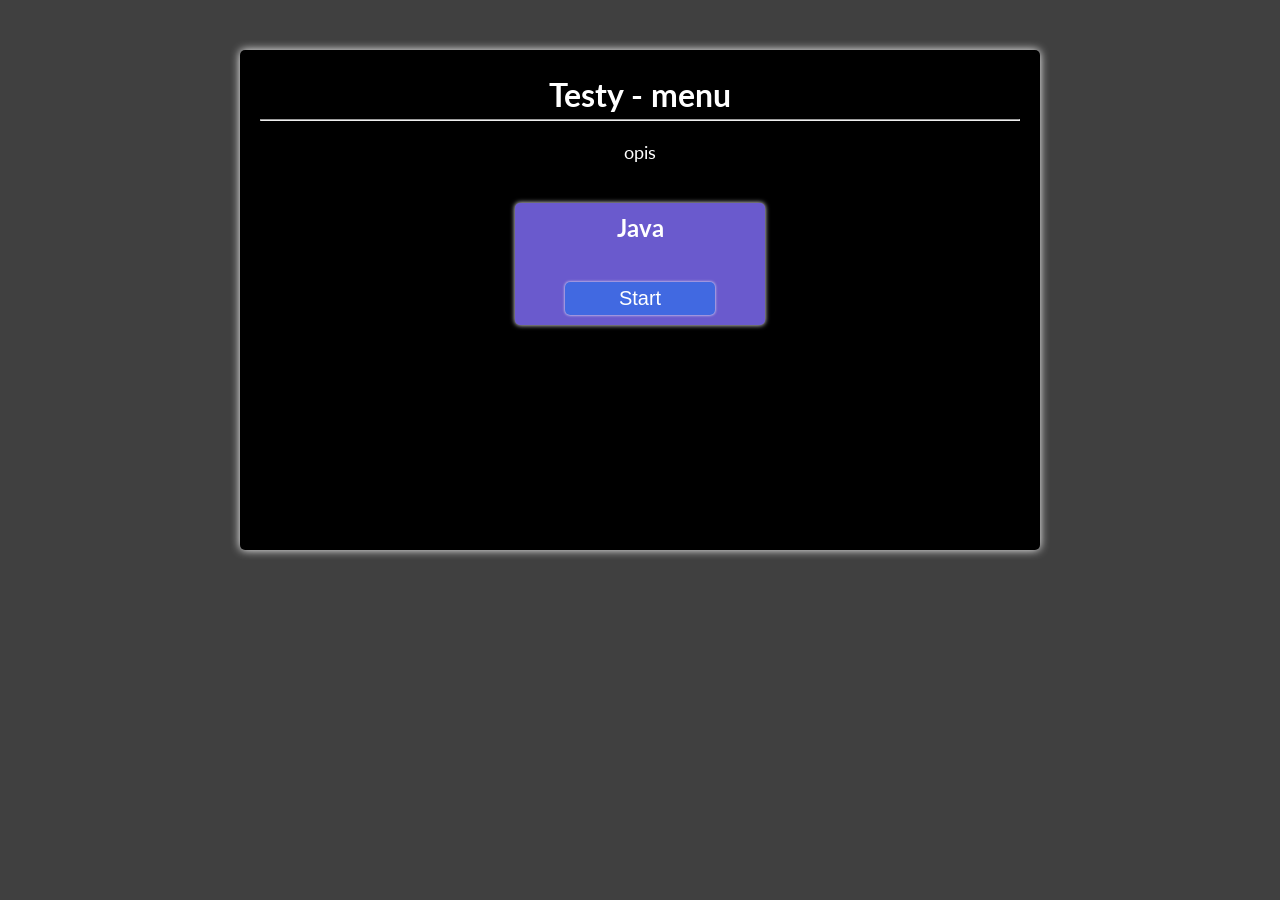
==== src/main/resources/static/index.html @ 9cd58ee3 "dodanie pytan i poprawki" ====
<!DOCTYPE html>
<html lang="en">
<head>
    <meta charset="UTF-8">
    <title>Quiz</title>

    <link rel="stylesheet" href="https://cdn.boxicons.com/fonts/basic/boxicons.min.css">
    <link rel="stylesheet" href="https://fonts.googleapis.com/css2?family=Lato&display=swap">
    <link rel="stylesheet" href="style.css">
</head>
<body>
    <div class="wrapper">

        <div id="menu" class="menu">
            <div class="content">
                <h1>Testy - menu</h1>
                <hr>
                <p>opis</p>

                <div class="tiles">
                    <div class="tile">
                        <h2>Java</h2>
                        <i class='bxr bx-bracket-curly'></i>
                        <button id="start-java">Start</button>
                    </div>
                </div>
            </div>
        </div>

        <div id="block-questions" class="block-questions">
            <button class="return-btn">Powrót!</button>
            <div id="category">Test - 40 pytań</div>

            <div id="time">00:00</div>
            <div id="quiz"></div>
            <div id="time">00:00</div>

            <button>Sprawdź odpowiedzi!</button>
            <button class="return-btn">Powrót!</button>
        </div>

    </div>

    <script src="db_script.js"></script>
</body>
</html>
---- src/main/resources/static/style.css ----
* {
    margin: 0;
    padding: 0;
    box-sizing: border-box;
}
body {
    background-color: #404040;
    font-family: 'Lato', sans-serif;
}
.wrapper {
    display: flex;
    flex-direction: column;
    align-items: center;
}

.return-btn {
    display: block;
    border: none;
    padding: 5px;
    background-color: #4169E1;
    border-radius: 5px;
    box-shadow: 0 0 3px #fff;
    color: #fff;
    font-size: 20px;
    width: 150px;
    margin: 10px auto;
    cursor: pointer;
    transition: all 0.5s ease-in-out;
}
    .return-btn:hover {
        background-color: #2047c0;
    }

#menu {
    display: block;
}
.menu {
    margin-top: 50px;
}
    .content {
        width: 800px;
        background-color: #000;
        box-shadow: 0 0 10px #fff;
        border-radius: 5px;
        height: 500px;
        padding: 20px;
        color: #fff;
    }
        .content h1 {
            text-align: center;
            padding: 5px;
        }
        .content p {
            text-align: center;
            font-size: 18px;
            padding: 20px;
        }
        .tiles {
            padding: 20px;
            display: flex;
            justify-content: center;
            align-items: center;
            gap: 10px;
        }
            .tile {
                display: flex;
                flex-direction: column;
                gap: 20px;
                width: 250px;
                background-color: slateblue;
                border-radius: 5px;
                box-shadow: 0 0 5px #fff;
                padding: 10px;
                text-align: center;
            }
                .tile i {
                    font-size: 38px;
                }
                .tile button {
                    border: none;
                    padding: 5px;
                    background-color: #4169E1;
                    border-radius: 5px;
                    box-shadow: 0 0 3px #fff;
                    color: #fff;
                    font-size: 20px;
                    width: 150px;
                    margin: 0 auto;
                    cursor: pointer;
                    transition: all 0.5s ease-in-out;
                }
                    .tile button:hover {
                        background-color: #2047c0;
                    }
#block-questions {
    display: none;
}
.block-questions {
    width: 800px;
    margin: 0 auto;
    padding: 20px;
    color: #fff;
}
    .question-block {
        padding: 10px;
    }
        #category {
            font-size: 32px;
            background-color: salmon;
            padding: 10px;
            margin: 10px 0;
            text-align: center;
            color: #000;
            font-weight: 600;
            text-shadow: 2px 2px 3px #fff;
        }
        #time {
            padding: 15px 0;
            margin: 10px 0;
            border-top: 2px solid salmon;
            border-bottom: 2px solid salmon;
            font-size: 26px;
            text-align: center;
        }
        .question-title {
            background-color: #202020;
            padding: 20px;
            border-radius: 5px;
            margin-bottom: 5px;
            font-size: 22px;
        }
        .questions-options {
            display: block;
            background-color: #202020;
            padding: 15px 20px;
            border-radius: 5px;
            margin: 5px auto;
            font-size: 20px;
            cursor: pointer;
            transition: all 0.3s ease-in-out;
        }
            .questions-options:hover {
                background-color: #000;
            }
        .star {
            font-size: 22px;
            padding: 10px 0;
            display: block;
            margin: 15px auto 0 auto;
            width: fit-content;
        }
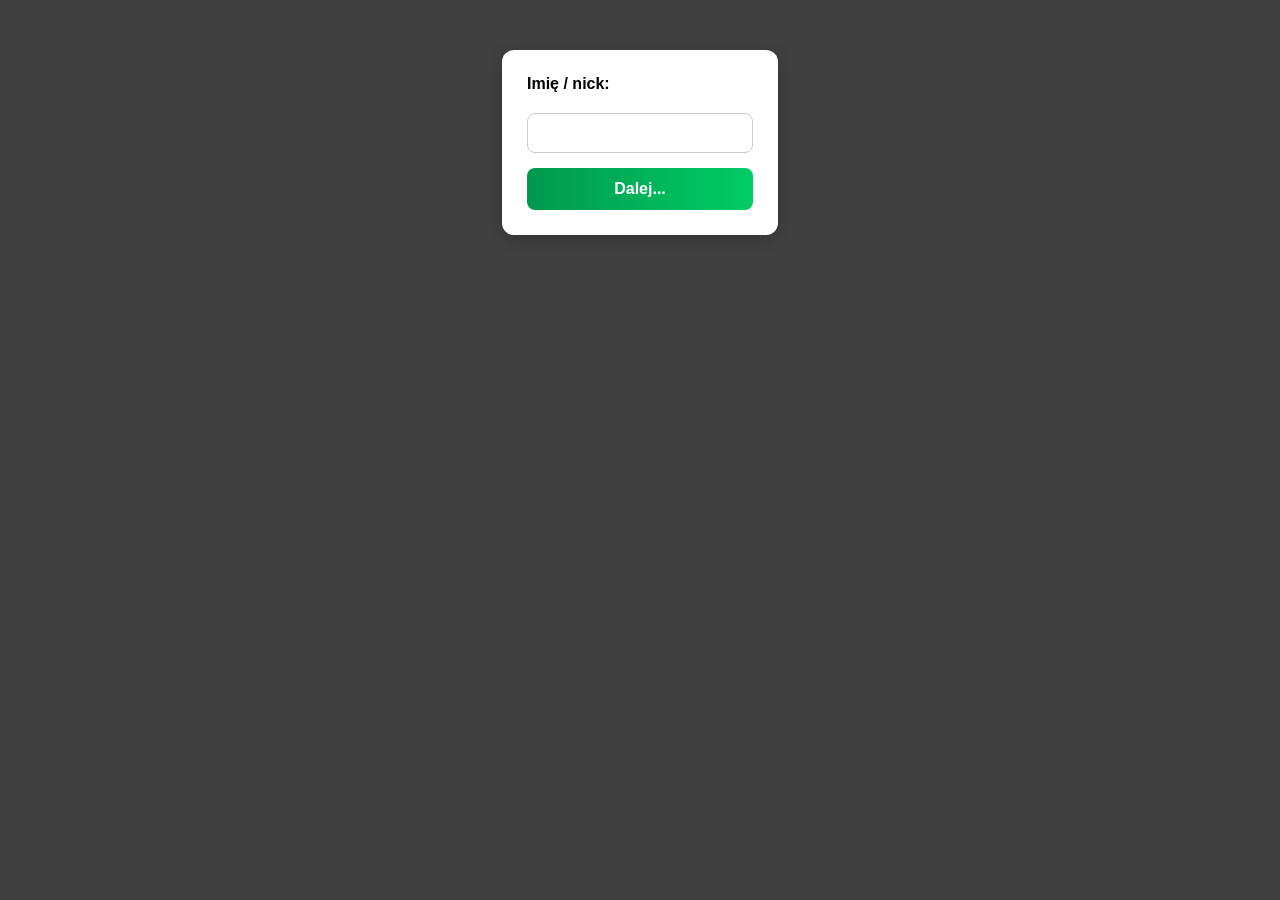
==== commit fcd05d3f: "dodawanie uzytkownikow - imion i poprawki" ====
--- a/src/main/resources/static/index.html
+++ b/src/main/resources/static/index.html
@@ -11,9 +11,20 @@
 <body>
     <div class="wrapper">
 
+        <div id="form-div" class="form-div">
+            <form method="POST" action="/submit-form">
+                <label for="user-name">Imię / nick: </label>
+                <input type="text" id="user-name" name="user-name">
+                <button id="submit-button" type="button">Dalej...</button>
+            </form>
+        </div>
+
         <div id="menu" class="menu">
             <div class="content">
-                <h1>Testy - menu</h1>
+                <div>
+                    Witaj <span id="db_name"></span>!
+                    <h1>Testy</h1>
+                </div>
                 <hr>
                 <p>opis</p>
 
@@ -22,6 +33,20 @@
                         <h2>Java</h2>
                         <i class='bxr bx-bracket-curly'></i>
                         <button id="start-java">Start</button>
+                    </div>
+                </div>
+                <div class="tiles">
+                    <div class="tile">
+                        <h2>Angielski</h2>
+                        <i class='bxr bx-cognition'></i>
+                        <button id="start-angielski">Start</button>
+                    </div>
+                </div>
+                <div class="tiles">
+                    <div class="tile">
+                        <h2>SQL</h2>
+                        <i class='bxr bx-database-alt'></i>
+                        <button id="start-sql">Start</button>
                     </div>
                 </div>
             </div>
--- a/src/main/resources/static/style.css
+++ b/src/main/resources/static/style.css
@@ -12,86 +12,133 @@
     flex-direction: column;
     align-items: center;
 }
+    /* --- formularz --- */
+    #form-div {
+        display: block;
+    }
+    .form-div {
+        max-width: 400px;
+        margin: 50px auto;
+        padding: 25px;
+        border-radius: 12px;
+        box-shadow: 0 4px 15px rgba(0,0,0,0.2);
+        background-color: #fff;
+    }
+        .form-div form {
+            display: flex;
+            flex-direction: column;
+            gap: 15px;
+        }
+            .form-div label {
+                font-weight: 600;
+                margin-bottom: 5px;
+            }
+            .form-div input {
+                padding: 10px 12px;
+                border-radius: 8px;
+                border: 1px solid #ccc;
+                font-size: 16px;
+                outline: none;
+                transition: border-color 0.3s, box-shadow 0.3s;
+            }
+            .form-div input:focus {
+                border-color: #00cc66;
+                box-shadow: 0 0 5px rgba(0, 204, 102, 0.5);
+            }
+            .form-div button {
+                padding: 12px;
+                border: none;
+                border-radius: 8px;
+                background: linear-gradient(to right, #00994d, #00cc66);
+                color: #fff;
+                font-size: 16px;
+                font-weight: 600;
+                cursor: pointer;
+                transition: transform 0.2s, box-shadow 0.2s;
+            }
+                .form-div button:hover {
+                    transform: translateY(-2px);
+                    box-shadow: 0 4px 10px rgba(0,0,0,0.2);
+                }/* --- END formularz --- */
 
-.return-btn {
-    display: block;
-    border: none;
-    padding: 5px;
-    background-color: #4169E1;
-    border-radius: 5px;
-    box-shadow: 0 0 3px #fff;
-    color: #fff;
-    font-size: 20px;
-    width: 150px;
-    margin: 10px auto;
-    cursor: pointer;
-    transition: all 0.5s ease-in-out;
-}
-    .return-btn:hover {
-        background-color: #2047c0;
+    /* --- testy - menu --- */
+    #menu {
+        display: none;
     }
-
-#menu {
-    display: block;
-}
-.menu {
-    margin-top: 50px;
-}
-    .content {
-        width: 800px;
-        background-color: #000;
-        box-shadow: 0 0 10px #fff;
-        border-radius: 5px;
-        height: 500px;
+    .menu {
+        display: flex;
+        justify-content: center;
+        align-items: center;
+        background-color: #f0f0f0;
+        width: 600px;
+        margin: 50px auto 0 auto;
         padding: 20px;
-        color: #fff;
     }
-        .content h1 {
+        .menu .content {
+            width: 500px;
             text-align: center;
-            padding: 5px;
+            background-color: #fff;
+            padding: 30px;
+            border-radius: 10px;
+            box-shadow: 0 4px 10px rgba(0,0,0,0.1);
         }
-        .content p {
-            text-align: center;
-            font-size: 18px;
-            padding: 20px;
-        }
-        .tiles {
-            padding: 20px;
-            display: flex;
-            justify-content: center;
-            align-items: center;
-            gap: 10px;
-        }
-            .tile {
+            .tiles {
                 display: flex;
-                flex-direction: column;
+                justify-content: center;
                 gap: 20px;
-                width: 250px;
-                background-color: slateblue;
-                border-radius: 5px;
-                box-shadow: 0 0 5px #fff;
-                padding: 10px;
-                text-align: center;
+                margin-top: 20px;
             }
+                .tile {
+                    flex: 1;
+                    display: flex;
+                    flex-direction: column;
+                    background-color: #e6f0ff;
+                    border-radius: 10px;
+                    padding: 20px;
+                    text-align: center;
+                    gap: 10px;
+                }
+                .tile h2 {
+                    margin-bottom: 15px;
+                    color: #1a73e8;
+                }
                 .tile i {
                     font-size: 38px;
+                    margin-bottom: 10px;
                 }
                 .tile button {
+                    padding: 10px 20px;
                     border: none;
-                    padding: 5px;
-                    background-color: #4169E1;
+                    background-color: #1a73e8;
+                    color: white;
                     border-radius: 5px;
-                    box-shadow: 0 0 3px #fff;
-                    color: #fff;
-                    font-size: 20px;
-                    width: 150px;
-                    margin: 0 auto;
                     cursor: pointer;
-                    transition: all 0.5s ease-in-out;
+                    font-size: 16px;
                 }
                     .tile button:hover {
-                        background-color: #2047c0;
-                    }
+                        background-color: #155ab6;
+                    }/* --- END testy - menu --- */
+
+    .return-btn {
+        display: block;
+        border: none;
+        padding: 5px;
+        background-color: #4169E1;
+        border-radius: 5px;
+        box-shadow: 0 0 3px #fff;
+        color: #fff;
+        font-size: 20px;
+        width: 150px;
+        margin: 10px auto;
+        cursor: pointer;
+        transition: all 0.5s ease-in-out;
+    }
+        .return-btn:hover {
+            background-color: #2047c0;
+        }
+
+
+                
 #block-questions {
     display: none;
 }
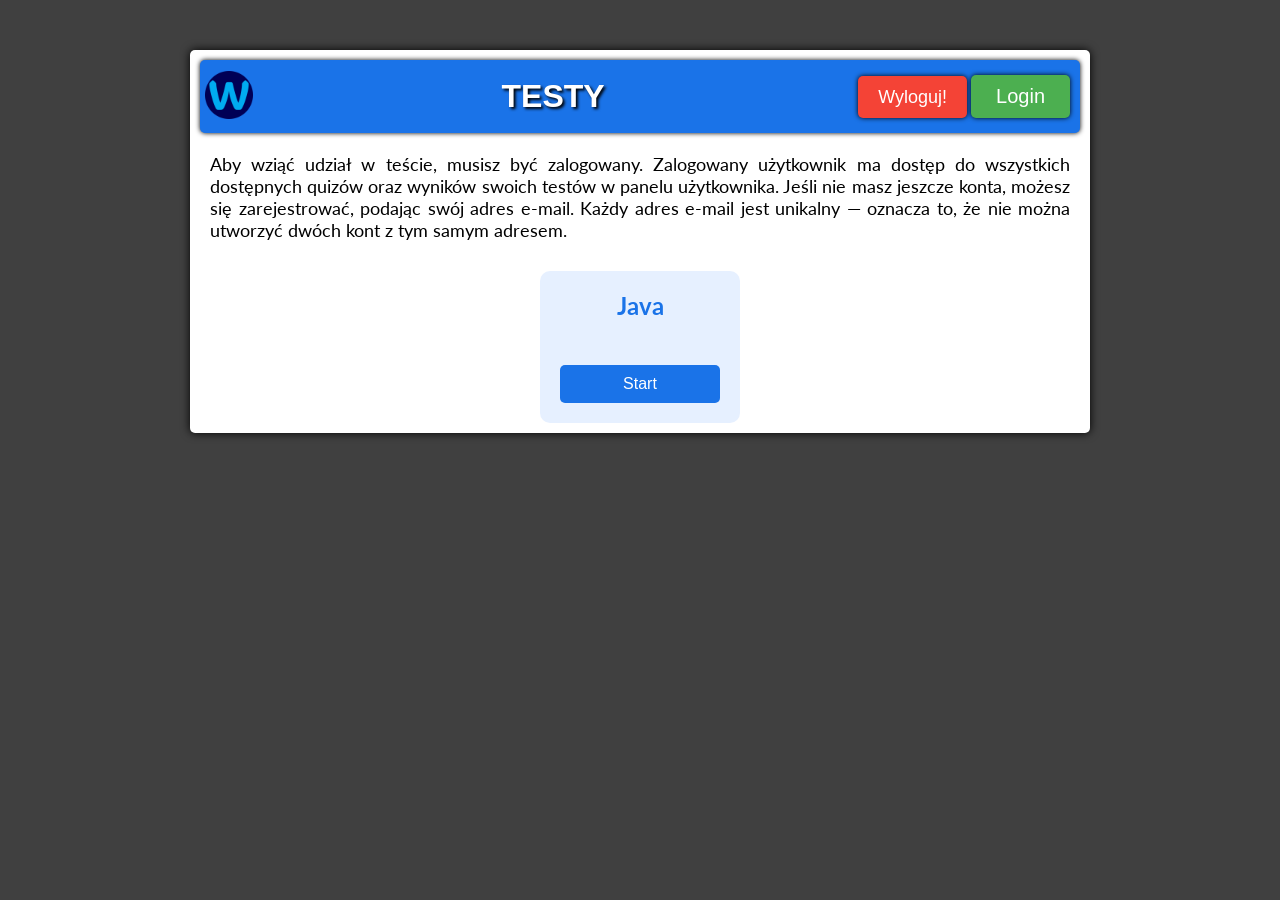
==== commit c40e96c7: "logowanie, rejestracja i wylogowanie uzytkownikow, oraz poprawki" ====
--- a/src/main/resources/static/index.html
+++ b/src/main/resources/static/index.html
@@ -3,6 +3,8 @@
 <head>
     <meta charset="UTF-8">
     <title>Quiz</title>
+
+    <link rel="icon" type="image/x-icon" href="img/w.ico">
 
     <link rel="stylesheet" href="https://cdn.boxicons.com/fonts/basic/boxicons.min.css">
     <link rel="stylesheet" href="https://fonts.googleapis.com/css2?family=Lato&display=swap">
@@ -11,43 +13,46 @@
 <body>
     <div class="wrapper">
 
-        <div id="form-div" class="form-div">
-            <form method="POST" action="/submit-form">
-                <label for="user-name">Imię / nick: </label>
-                <input type="text" id="user-name" name="user-name">
-                <button id="submit-button" type="button">Dalej...</button>
-            </form>
-        </div>
-
-        <div id="menu" class="menu">
-            <div class="content">
-                <div>
-                    Witaj <span id="db_name"></span>!
+        <div id="main" class="main">
+            <div class="header">
+                <div class="logo">
+                    <img src="img/w.ico">
+                </div>
+                <div class="title">
                     <h1>Testy</h1>
                 </div>
-                <hr>
-                <p>opis</p>
+                <div class="log">
+                    <button id="logout" class="logout-btn">Wyloguj!</button>
+                    <button id="login" class="login-btn">Login</button>
+                </div>
+            </div>
+                <div id="login-form" class="login-form">
+                    <form method="POST" action="/log-reg-form">
+                        <label for="user-name">Imię / nick: </label>
+                        <input type="text" id="user-name" name="user-name">
+                        <label for="user-email">E-mail: </label>
+                        <input type="email" id="user-email" name="user-email" required>
 
-                <div class="tiles">
-                    <div class="tile">
-                        <h2>Java</h2>
-                        <i class='bxr bx-bracket-curly'></i>
-                        <button id="start-java">Start</button>
-                    </div>
+                        <div id="error-msg"></div>
+                        <button id="login-button" type="button" class="login-button">Zaloguj...</button>
+                        <button id="register-button" type="button" class="register-button">Zarejestruj się</button>
+                    </form>
                 </div>
-                <div class="tiles">
-                    <div class="tile">
-                        <h2>Angielski</h2>
-                        <i class='bxr bx-cognition'></i>
-                        <button id="start-angielski">Start</button>
-                    </div>
-                </div>
-                <div class="tiles">
-                    <div class="tile">
-                        <h2>SQL</h2>
-                        <i class='bxr bx-database-alt'></i>
-                        <button id="start-sql">Start</button>
-                    </div>
+
+            <div class="content">
+                <p id="login-info">
+                    Aby wziąć udział w teście, musisz być zalogowany. Zalogowany użytkownik ma dostęp do wszystkich dostępnych quizów oraz wyników swoich testów w panelu użytkownika. Jeśli nie masz jeszcze konta, możesz się zarejestrować, podając swój adres e-mail. Każdy adres e-mail jest unikalny — oznacza to, że nie można utworzyć dwóch kont z tym samym adresem.
+                </p>
+                <p id="welcome-info">
+                    Witaj <span id="db_user_name"></span>! W tej aplikacji możesz wziąć udział w testach z różnych dziedzin nauki. Wyniki testów będą dostępne w Twoim panelu. Na razie dostępne są 3 testy: Java, angielski i SQL. Po wybraniu testu i naciśnięciu „Start” test się rozpocznie. Masz na rozwiązanie 1 godzinę, każdy test zawiera 40 pytań, a aby go zdać, trzeba odpowiedzieć poprawnie na co najmniej 75% pytań.
+                </p>
+            </div>
+                
+            <div class="tiles">
+                <div class="tile">
+                    <h2>Java</h2>
+                    <i class='bxr bx-bracket-curly'></i>
+                    <button id="start-java">Start</button>
                 </div>
             </div>
         </div>
@@ -56,16 +61,17 @@
             <button class="return-btn">Powrót!</button>
             <div id="category">Test - 40 pytań</div>
 
-            <div id="time">00:00</div>
+            <div class="time">60:00</div>
             <div id="quiz"></div>
-            <div id="time">00:00</div>
+            <div class="time">60:00</div>
 
-            <button>Sprawdź odpowiedzi!</button>
+            <button id="check-answers" class="check-answers">Sprawdź odpowiedzi!</button>
             <button class="return-btn">Powrót!</button>
         </div>
 
     </div>
 
     <script src="db_script.js"></script>
+    <script src="js/auth.js"></script>
 </body>
 </html>
--- a/src/main/resources/static/style.css
+++ b/src/main/resources/static/style.css
@@ -12,92 +12,162 @@
     flex-direction: column;
     align-items: center;
 }
-    /* --- formularz --- */
-    #form-div {
+    /* === Main - menu === */
+    #main {
         display: block;
     }
-    .form-div {
-        max-width: 400px;
-        margin: 50px auto;
-        padding: 25px;
-        border-radius: 12px;
-        box-shadow: 0 4px 15px rgba(0,0,0,0.2);
-        background-color: #fff;
-    }
-        .form-div form {
-            display: flex;
-            flex-direction: column;
-            gap: 15px;
-        }
-            .form-div label {
-                font-weight: 600;
-                margin-bottom: 5px;
-            }
-            .form-div input {
-                padding: 10px 12px;
-                border-radius: 8px;
-                border: 1px solid #ccc;
-                font-size: 16px;
-                outline: none;
-                transition: border-color 0.3s, box-shadow 0.3s;
-            }
-            .form-div input:focus {
-                border-color: #00cc66;
-                box-shadow: 0 0 5px rgba(0, 204, 102, 0.5);
-            }
-            .form-div button {
-                padding: 12px;
-                border: none;
-                border-radius: 8px;
-                background: linear-gradient(to right, #00994d, #00cc66);
-                color: #fff;
-                font-size: 16px;
-                font-weight: 600;
-                cursor: pointer;
-                transition: transform 0.2s, box-shadow 0.2s;
-            }
-                .form-div button:hover {
-                    transform: translateY(-2px);
-                    box-shadow: 0 4px 10px rgba(0,0,0,0.2);
-                }/* --- END formularz --- */
-
-    /* --- testy - menu --- */
-    #menu {
-        display: none;
-    }
-    .menu {
+    .main {
         display: flex;
         justify-content: center;
         align-items: center;
-        background-color: #f0f0f0;
-        width: 600px;
-        margin: 50px auto 0 auto;
-        padding: 20px;
-    }
-        .menu .content {
-            width: 500px;
-            text-align: center;
-            background-color: #fff;
-            padding: 30px;
-            border-radius: 10px;
-            box-shadow: 0 4px 10px rgba(0,0,0,0.1);
-        }
-            .tiles {
-                display: flex;
-                justify-content: center;
-                gap: 20px;
-                margin-top: 20px;
-            }
-                .tile {
-                    flex: 1;
+        width: 900px; 
+        padding: 10px;
+        margin-top: 50px;
+        background-color: #fff;
+        border-radius: 5px;
+        box-shadow: 0 0 10px #000;
+        position: relative;
+    }
+        /* === Header === */
+        .header {
+            background-color: #1a73e8;
+            box-shadow: 0 0 5px #000;
+            border-radius: 5px;
+            display: flex;
+            justify-content: space-between;
+            align-items: center;
+            padding: 10px 5px;
+            color: #fff;
+        }
+            .title h1 {
+                font-weight: 600;
+                text-shadow: 2px 2px 3px #000;
+                text-transform: uppercase;
+            }
+            .log {
+                padding: 5px;
+            } 
+                .login-btn,
+                .logout-btn {
+                    background-color: #4CAF50;
+                    box-shadow: 0 0 5px #000;
+                    color: #fff;
+                    padding: 10px 25px;
+                    border: none;
+                    border-radius: 5px;
+                    font-size: 20px;
+                    cursor: pointer;
+                    transition: background-color 0.5s ease-in-out;
+                }
+                    .login-btn:hover {
+                        background-color: #45a049;
+                    }
+                .logout-btn {
+                    background-color: #f44336;
+                    font-size: 18px;
+                    padding: 11px 20px 10px;
+                }
+                    .logout-btn:hover {
+                        background-color: #d32f2f;
+                    }
+        /* === END Header === */
+            /* === Form === */
+            #login-form {
+                display: none;
+            }
+            .login-form {
+                position: absolute;
+                top: 75px;
+                right: 20px;
+                background-color: #fff;
+                border-radius: 5px;
+                box-shadow: 0 0 5px #000;
+                z-index: 100;
+                padding: 20px;
+                width: 300px;
+            }
+                .login-form form {
                     display: flex;
                     flex-direction: column;
-                    background-color: #e6f0ff;
-                    border-radius: 10px;
-                    padding: 20px;
-                    text-align: center;
-                    gap: 10px;
-                }
+                    gap: 15px;
+                }
+                    .login-form label {
+                        font-weight: 600;
+                        margin-bottom: 5px;
+                    }
+                    .login-form input {
+                        padding: 10px 12px;
+                        border-radius: 8px;
+                        border: 1px solid #ccc;
+                        font-size: 16px;
+                        outline: none;
+                        transition: border-color 0.3s, box-shadow 0.3s;
+                    }
+                        .login-form input:focus {
+                            border-color: #00cc66;
+                            box-shadow: 0 0 5px rgba(0, 204, 102, 0.5);
+                        }
+                    .login-button,
+                    .register-button {
+                        padding: 12px;
+                        border: none;
+                        border-radius: 8px;
+                        background-color: #00994d;
+                        color: #fff;
+                        font-size: 16px;
+                        font-weight: 600;
+                        cursor: pointer;
+                        transition: background-color 0.3s;
+                    }
+                        .login-button:hover {
+                            background-color: #00cc66;
+                        }
+                    .register-button {
+                        background-color: #1a73e8;
+                        transition: background-color 0.3s;
+                    }
+                        .register-button:hover {
+                            background-color: #4285f4;
+                        }
+            /* === END Form === */
+        /* === Content === */
+        .content {
+            padding: 10px;
+            margin-top: 10px;
+        }
+            .content p {
+                font-size: 18px;
+                text-align: justify;
+            }
+            #login-info {
+                display: block;
+            }
+            #welcome-info {
+                display: none;
+            }
+                #db_user_name {
+                    background-color: darkgoldenrod;
+                    color: #fff;
+                    padding: 0 3px;
+                }
+        /* === END Content === */
+        /* === Tiles === */
+        .tiles {
+            display: flex;
+            justify-content: center;
+            gap: 20px;
+            margin-top: 20px;
+        }
+            .tile {
+                display: flex;
+                flex-direction: column;
+                background-color: #e6f0ff;
+                border-radius: 10px;
+                padding: 20px;
+                text-align: center;
+                gap: 10px;
+                width: 200px;
+            }
                 .tile h2 {
                     margin-bottom: 15px;
                     color: #1a73e8;
@@ -117,8 +187,77 @@
                 }
                     .tile button:hover {
                         background-color: #155ab6;
-                    }/* --- END testy - menu --- */
+                    }
+        /* === END Tiles === */
+    /* === END Main - menu === */
 
+    /* --- pytania quizu --- */
+    #block-questions {
+        display: none;
+    }
+    .block-questions {
+        width: 800px;
+        margin: 0 auto;
+        padding: 20px;
+        color: #fff;
+    }
+        .question-block {
+            padding: 10px;
+        }
+            #category {
+                font-size: 32px;
+                background-color: salmon;
+                padding: 10px;
+                margin: 10px 0;
+                text-align: center;
+                color: #000;
+                font-weight: 600;
+                text-shadow: 2px 2px 3px #fff;
+            }
+            .time {
+                padding: 15px 0;
+                margin: 10px 0;
+                border-top: 2px solid salmon;
+                border-bottom: 2px solid salmon;
+                font-size: 26px;
+                text-align: center;
+            }
+            .question-title {
+                background-color: #202020;
+                padding: 20px;
+                border-radius: 5px;
+                margin-bottom: 5px;
+                font-size: 22px;
+            }
+            .questions-options {
+                display: block;
+                background-color: #202020;
+                padding: 15px 20px;
+                border-radius: 5px;
+                margin: 5px auto;
+                font-size: 20px;
+                cursor: pointer;
+                transition: all 0.3s ease-in-out;
+            }
+                .questions-options:hover {
+                    background-color: #000;
+                }
+            .questions-options.selected {
+                background-color: blue;
+                color: white;
+            }
+                .questions-options input[type="radio"] {
+                    display: none;
+                }
+            .star {
+                font-size: 22px;
+                padding: 10px 0;
+                display: block;
+                margin: 15px auto 0 auto;
+                width: fit-content;
+            }/* --- END pytania quizu --- */
+/* === -------------------------------------------------------------------------- === */
+    /* --- przycisk -> powrot --- */
     .return-btn {
         display: block;
         border: none;
@@ -135,64 +274,21 @@
     }
         .return-btn:hover {
             background-color: #2047c0;
-        }
-
-
-                
-#block-questions {
-    display: none;
-}
-.block-questions {
-    width: 800px;
-    margin: 0 auto;
-    padding: 20px;
-    color: #fff;
-}
-    .question-block {
-        padding: 10px;
-    }
-        #category {
-            font-size: 32px;
-            background-color: salmon;
-            padding: 10px;
-            margin: 10px 0;
-            text-align: center;
-            color: #000;
-            font-weight: 600;
-            text-shadow: 2px 2px 3px #fff;
-        }
-        #time {
-            padding: 15px 0;
-            margin: 10px 0;
-            border-top: 2px solid salmon;
-            border-bottom: 2px solid salmon;
-            font-size: 26px;
-            text-align: center;
-        }
-        .question-title {
-            background-color: #202020;
-            padding: 20px;
-            border-radius: 5px;
-            margin-bottom: 5px;
-            font-size: 22px;
-        }
-        .questions-options {
-            display: block;
-            background-color: #202020;
-            padding: 15px 20px;
-            border-radius: 5px;
-            margin: 5px auto;
-            font-size: 20px;
-            cursor: pointer;
-            transition: all 0.3s ease-in-out;
-        }
-            .questions-options:hover {
-                background-color: #000;
-            }
-        .star {
-            font-size: 22px;
-            padding: 10px 0;
-            display: block;
-            margin: 15px auto 0 auto;
-            width: fit-content;
-        }+        }/* --- END przycisk -> powrot --- */
+    /* --- przycisk -> sprawdz wyniki --- */
+    .check-answers {
+        display: block;
+        margin: 20px auto;
+        background-color: #4CAF50; /* zielony */
+        color: white;
+        padding: 12px 24px;
+        border: none;
+        border-radius: 5px;
+        font-size: 24px;
+        cursor: pointer;
+        transition: background-color 0.3s ease;
+    }
+        .check-answers:hover {
+            background-color: #45a049;
+        }/* --- END przycisk -> sprawdz wyniki --- */
+    
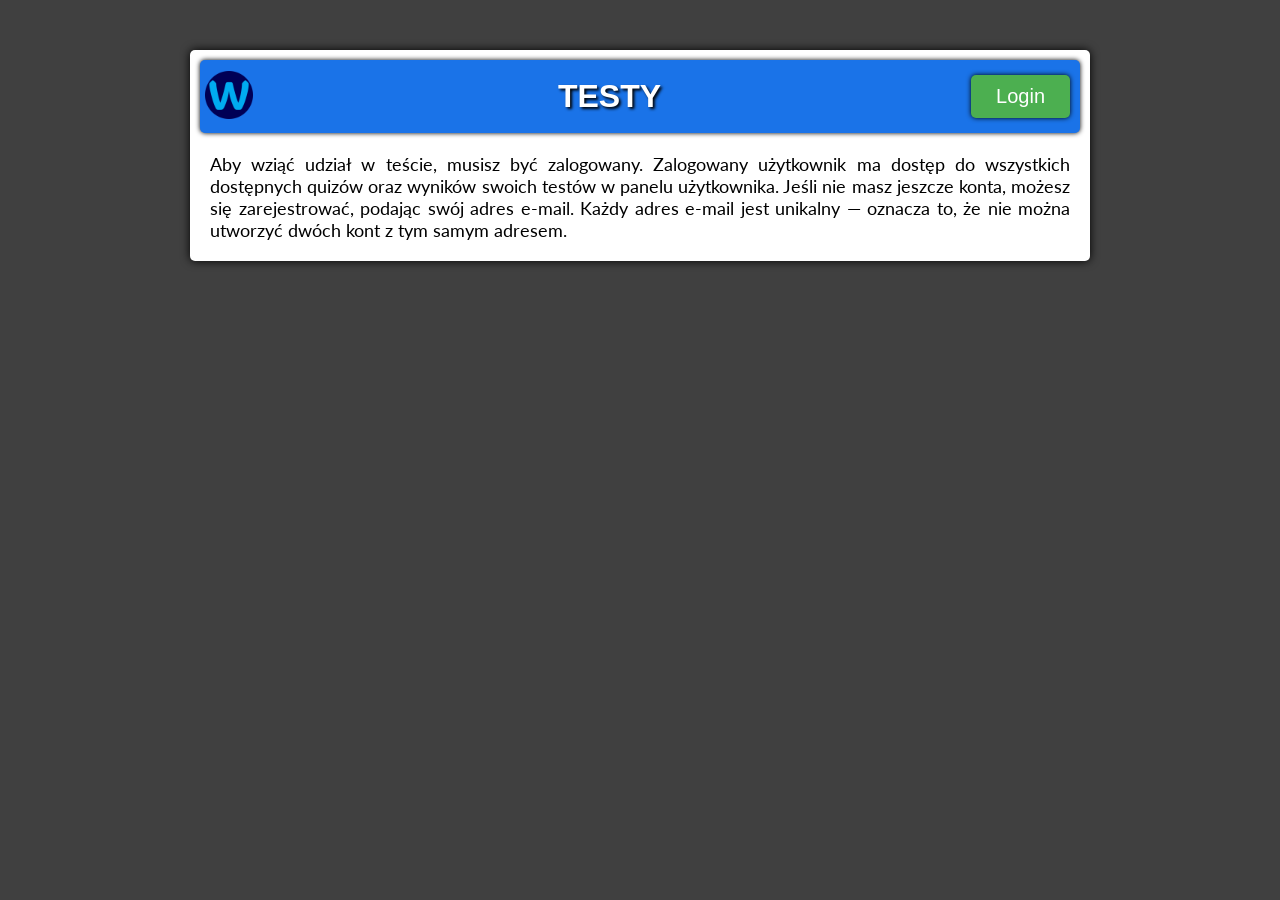
==== commit 0d8b0c49: "liczenie poprawnych odpowiedzi, spr czy uzytkownik zdal i kolorowanie odpowiedzi oraz poprawki" ====
--- a/src/main/resources/static/index.html
+++ b/src/main/resources/static/index.html
@@ -22,7 +22,6 @@
                     <h1>Testy</h1>
                 </div>
                 <div class="log">
-                    <button id="logout" class="logout-btn">Wyloguj!</button>
                     <button id="login" class="login-btn">Login</button>
                 </div>
             </div>
@@ -48,21 +47,30 @@
                 </p>
             </div>
                 
-            <div class="tiles">
-                <div class="tile">
-                    <h2>Java</h2>
-                    <i class='bxr bx-bracket-curly'></i>
-                    <button id="start-java">Start</button>
+            <div id="user-menu" class="user-menu">
+                <div class="nav">
+                    <button id="wyniki" class="result-button">Sprawdź wyniki</button>
+                    <button id="logout" class="logout-btn">Wyloguj!</button>
+                </div>
+                <div class="tiles">
+                    <div class="tile">
+                        <h2>Java</h2>
+                        <i class='bxr bx-bracket-curly'></i>
+                        <button id="start-java">Start</button>
+                    </div>
                 </div>
             </div>
         </div>
 
-        <div id="block-questions" class="block-questions">
+        <div id="block-questions" class="block-questions" data-id="">
             <button class="return-btn">Powrót!</button>
             <div id="category">Test - 40 pytań</div>
 
             <div class="time">60:00</div>
             <div id="quiz"></div>
+            <div id="result">
+                <p id="result-text"></p>
+            </div>
             <div class="time">60:00</div>
 
             <button id="check-answers" class="check-answers">Sprawdź odpowiedzi!</button>
@@ -71,7 +79,7 @@
 
     </div>
 
-    <script src="db_script.js"></script>
     <script src="js/auth.js"></script>
+    <script src="js/db_tests.js"></script>
 </body>
 </html>
--- a/src/main/resources/static/style.css
+++ b/src/main/resources/static/style.css
@@ -108,7 +108,8 @@
                             box-shadow: 0 0 5px rgba(0, 204, 102, 0.5);
                         }
                     .login-button,
-                    .register-button {
+                    .register-button,
+                    .result-button {
                         padding: 12px;
                         border: none;
                         border-radius: 8px;
@@ -129,6 +130,12 @@
                         .register-button:hover {
                             background-color: #4285f4;
                         }
+                    .result-button {
+                        box-shadow: 0 0 5px #000;
+                    }
+                        .result-button:hover {
+                            background-color: #00cc66;
+                        }
             /* === END Form === */
         /* === Content === */
         .content {
@@ -151,45 +158,73 @@
                     padding: 0 3px;
                 }
         /* === END Content === */
-        /* === Tiles === */
-        .tiles {
-            display: flex;
-            justify-content: center;
-            gap: 20px;
-            margin-top: 20px;
-        }
-            .tile {
+        /* === User menu === */
+        #user-menu {
+            display: none;
+        }
+        .user-menu {
+            padding: 10px;
+            margin-top: 10px;
+        }
+            .nav {
+                padding: 10px;
+                background-color: #1a73e8;
+                border-radius: 5px;
+                box-shadow: 0 0 5px #000;
+                margin-bottom: 10px;
                 display: flex;
-                flex-direction: column;
-                background-color: #e6f0ff;
-                border-radius: 10px;
+                justify-content: space-between;
+            }
+            /* === Tiles === */
+            .tiles {
+                display: flex;
+                justify-content: center;
+                gap: 20px;
                 padding: 20px;
-                text-align: center;
-                gap: 10px;
-                width: 200px;
-            }
-                .tile h2 {
-                    margin-bottom: 15px;
-                    color: #1a73e8;
-                }
-                .tile i {
-                    font-size: 38px;
-                    margin-bottom: 10px;
-                }
-                .tile button {
-                    padding: 10px 20px;
-                    border: none;
-                    background-color: #1a73e8;
-                    color: white;
-                    border-radius: 5px;
-                    cursor: pointer;
-                    font-size: 16px;
-                }
-                    .tile button:hover {
-                        background-color: #155ab6;
-                    }
-        /* === END Tiles === */
+            }
+                .tile {
+                    display: flex;
+                    flex-direction: column;
+                    background-color: #e6f0ff;
+                    box-shadow: 0 0 5px #000;
+                    border-radius: 10px;
+                    padding: 20px;
+                    text-align: center;
+                    gap: 10px;
+                    width: 200px;
+                }
+                    .tile h2 {
+                        margin-bottom: 15px;
+                        color: #1a73e8;
+                    }
+                    .tile i {
+                        font-size: 38px;
+                        margin-bottom: 10px;
+                    }
+                    .tile button {
+                        padding: 10px 20px;
+                        border: none;
+                        background-color: #1a73e8;
+                        color: white;
+                        border-radius: 5px;
+                        cursor: pointer;
+                        font-size: 16px;
+                    }
+                        .tile button:hover {
+                            background-color: #155ab6;
+                        }
+            /* === END Tiles === */
     /* === END Main - menu === */
+    /* === Pytania quizu === */
+    #result {
+        display: none;
+        padding: 20px;
+        font-weight: bold;
+        font-size: 22px;
+        text-align: center;
+        border-radius: 5px;
+    }
+    /* === END Pytania quizu === */
 
     /* --- pytania quizu --- */
     #block-questions {
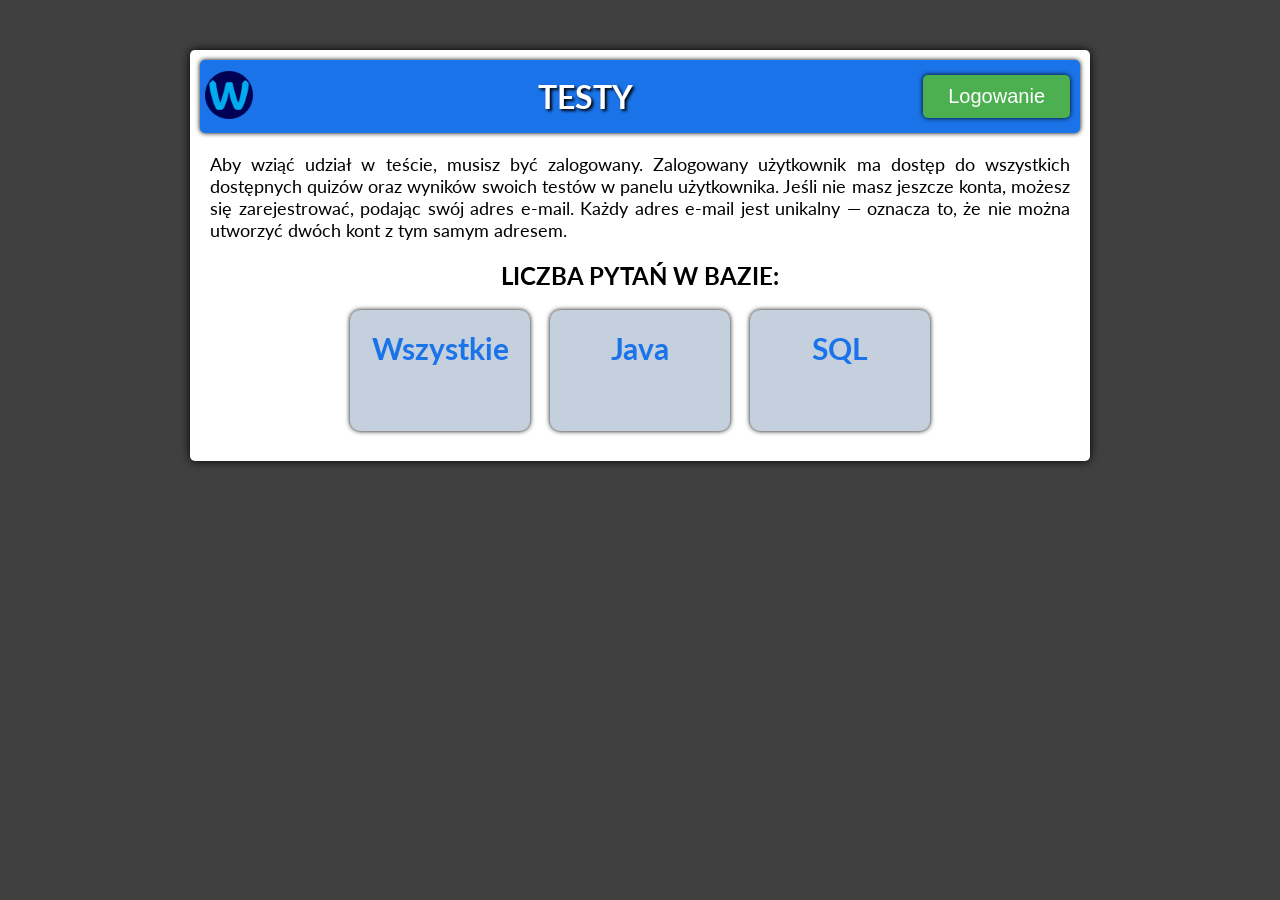
==== commit 25dc449f: "ukonczenie aplikacji + poprawki" ====
--- a/src/main/resources/static/index.html
+++ b/src/main/resources/static/index.html
@@ -13,7 +13,9 @@
 <body>
     <div class="wrapper">
 
+        <!-- Main manu -->
         <div id="main" class="main">
+            <!-- Header -->
             <div class="header">
                 <div class="logo">
                     <img src="img/w.ico">
@@ -22,9 +24,11 @@
                     <h1>Testy</h1>
                 </div>
                 <div class="log">
-                    <button id="login" class="login-btn">Login</button>
+                    <button id="login" class="login-btn">Logowanie</button>
                 </div>
             </div>
+            <!-- END Header -->
+                <!-- Login form -->
                 <div id="login-form" class="login-form">
                     <form method="POST" action="/log-reg-form">
                         <label for="user-name">Imię / nick: </label>
@@ -37,41 +41,81 @@
                         <button id="register-button" type="button" class="register-button">Zarejestruj się</button>
                     </form>
                 </div>
+                <!-- END Login form -->
 
+            <!-- Content -->
             <div class="content">
-                <p id="login-info">
-                    Aby wziąć udział w teście, musisz być zalogowany. Zalogowany użytkownik ma dostęp do wszystkich dostępnych quizów oraz wyników swoich testów w panelu użytkownika. Jeśli nie masz jeszcze konta, możesz się zarejestrować, podając swój adres e-mail. Każdy adres e-mail jest unikalny — oznacza to, że nie można utworzyć dwóch kont z tym samym adresem.
+                <!-- Before login -->
+                <div id="login-info">
+                    <p>
+                        Aby wziąć udział w teście, musisz być zalogowany. Zalogowany użytkownik ma dostęp do wszystkich dostępnych quizów oraz wyników swoich testów w panelu użytkownika. Jeśli nie masz jeszcze konta, możesz się zarejestrować, podając swój adres e-mail. Każdy adres e-mail jest unikalny — oznacza to, że nie można utworzyć dwóch kont z tym samym adresem.
+                    </p>
+                    <h1>Liczba pytań w bazie:</h1>
+                    <div class="questions-count-div">
+                        <div class="count-tile">
+                            <h2>Wszystkie</h2>
+                            <i class='bxr bx-apartment'></i>
+                            <span id="question_count"></span>
+                        </div>
+                        <div class="count-tile">
+                            <h2>Java</h2>
+                            <i class='bxr bx-bracket-curly'></i>
+                            <span id="count_java"></span>
+                        </div>
+                        <div class="count-tile">
+                            <h2>SQL</h2>
+                            <i class='bxr bx-coins'></i>
+                            <span id="count_sql"></span>
+                        </div>
+                    </div>
+                </div>
+                <!-- END Before login -->
+                <!-- After login -->
+                <p id="welcome-info">
+                    Witaj <span id="db_user_name"></span>! W tej aplikacji możesz wziąć udział w testach z różnych dziedzin nauki. Wyniki testów będą dostępne w Twoim panelu. Na razie dostępne są 2 testy: Java, i SQL. Po wybraniu testu i naciśnięciu „Start” test się rozpocznie. Masz na rozwiązanie 1 godzinę, każdy test zawiera 40 pytań, a aby go zdać, trzeba odpowiedzieć poprawnie na co najmniej 75% pytań.
                 </p>
-                <p id="welcome-info">
-                    Witaj <span id="db_user_name"></span>! W tej aplikacji możesz wziąć udział w testach z różnych dziedzin nauki. Wyniki testów będą dostępne w Twoim panelu. Na razie dostępne są 3 testy: Java, angielski i SQL. Po wybraniu testu i naciśnięciu „Start” test się rozpocznie. Masz na rozwiązanie 1 godzinę, każdy test zawiera 40 pytań, a aby go zdać, trzeba odpowiedzieć poprawnie na co najmniej 75% pytań.
-                </p>
+                <!-- END After login -->
             </div>
-                
+            <!-- END Content -->
+            
+            <!-- Menu uzytkownika -->
             <div id="user-menu" class="user-menu">
                 <div class="nav">
                     <button id="wyniki" class="result-button">Sprawdź wyniki</button>
                     <button id="logout" class="logout-btn">Wyloguj!</button>
                 </div>
-                <div class="tiles">
+                <div id="tiles" class="tiles">
                     <div class="tile">
                         <h2>Java</h2>
                         <i class='bxr bx-bracket-curly'></i>
                         <button id="start-java">Start</button>
                     </div>
+                    <div class="tile">
+                        <h2>SQL</h2>
+                        <i class='bxr bx-coins'></i>
+                        <button id="start-sql">Start</button>
+                    </div>
                 </div>
+                    <!-- Wyniki uzytkownika -->
+                    <div id="results_users" class="results_users">
+                        <div id="result_from_db"></div>
+                    </div>
+                    <!-- END Wyniki uzytkownika -->
             </div>
+            <!-- END Menu uzytkownika -->
         </div>
+        <!-- END Main manu -->
 
         <div id="block-questions" class="block-questions" data-id="">
             <button class="return-btn">Powrót!</button>
-            <div id="category">Test - 40 pytań</div>
+            <div id="category"><span id="text_category"></span> - 40 pytań</div>
 
-            <div class="time">60:00</div>
+            <div class="time">Czas do końca - 60:00</div>
             <div id="quiz"></div>
             <div id="result">
                 <p id="result-text"></p>
             </div>
-            <div class="time">60:00</div>
+            <div class="time">Czas do końca - 60:00</div>
 
             <button id="check-answers" class="check-answers">Sprawdź odpowiedzi!</button>
             <button class="return-btn">Powrót!</button>
--- a/src/main/resources/static/style.css
+++ b/src/main/resources/static/style.css
@@ -6,13 +6,12 @@
 body {
     background-color: #404040;
     font-family: 'Lato', sans-serif;
+    min-width: 480px;
 }
 .wrapper {
-    display: flex;
-    flex-direction: column;
-    align-items: center;
+    width: 100%;
 }
-    /* === Main - menu === */
+    /* === Main menu === */
     #main {
         display: block;
     }
@@ -20,12 +19,12 @@
         display: flex;
         justify-content: center;
         align-items: center;
-        width: 900px; 
+        background-color: #fff;
+        box-shadow: 0 0 10px #000;
+        border-radius: 5px;
         padding: 10px;
-        margin-top: 50px;
-        background-color: #fff;
-        border-radius: 5px;
-        box-shadow: 0 0 10px #000;
+        margin: 50px auto;
+        max-width: 900px;
         position: relative;
     }
         /* === Header === */
@@ -40,21 +39,20 @@
             color: #fff;
         }
             .title h1 {
-                font-weight: 600;
+                font-weight: bold;
                 text-shadow: 2px 2px 3px #000;
                 text-transform: uppercase;
             }
             .log {
                 padding: 5px;
             } 
-                .login-btn,
-                .logout-btn {
+                .login-btn {
                     background-color: #4CAF50;
                     box-shadow: 0 0 5px #000;
+                    border-radius: 5px;
+                    border: none;
+                    padding: 10px 25px;
                     color: #fff;
-                    padding: 10px 25px;
-                    border: none;
-                    border-radius: 5px;
                     font-size: 20px;
                     cursor: pointer;
                     transition: background-color 0.5s ease-in-out;
@@ -62,16 +60,8 @@
                     .login-btn:hover {
                         background-color: #45a049;
                     }
-                .logout-btn {
-                    background-color: #f44336;
-                    font-size: 18px;
-                    padding: 11px 20px 10px;
-                }
-                    .logout-btn:hover {
-                        background-color: #d32f2f;
-                    }
         /* === END Header === */
-            /* === Form === */
+            /* === Login Form === */
             #login-form {
                 display: none;
             }
@@ -80,11 +70,11 @@
                 top: 75px;
                 right: 20px;
                 background-color: #fff;
+                box-shadow: 0 0 5px #000;
                 border-radius: 5px;
-                box-shadow: 0 0 5px #000;
+                width: 300px;
+                padding: 20px;
                 z-index: 100;
-                padding: 20px;
-                width: 300px;
             }
                 .login-form form {
                     display: flex;
@@ -92,7 +82,7 @@
                     gap: 15px;
                 }
                     .login-form label {
-                        font-weight: 600;
+                        font-weight: bold;
                         margin-bottom: 5px;
                     }
                     .login-form input {
@@ -108,8 +98,7 @@
                             box-shadow: 0 0 5px rgba(0, 204, 102, 0.5);
                         }
                     .login-button,
-                    .register-button,
-                    .result-button {
+                    .register-button {
                         padding: 12px;
                         border: none;
                         border-radius: 8px;
@@ -130,13 +119,8 @@
                         .register-button:hover {
                             background-color: #4285f4;
                         }
-                    .result-button {
-                        box-shadow: 0 0 5px #000;
-                    }
-                        .result-button:hover {
-                            background-color: #00cc66;
-                        }
-            /* === END Form === */
+            /* === END Login Form === */
+
         /* === Content === */
         .content {
             padding: 10px;
@@ -146,9 +130,52 @@
                 font-size: 18px;
                 text-align: justify;
             }
+        /* === END Content === */
+            /* === Before login === */
             #login-info {
                 display: block;
             }
+                #login-info h1 {
+                    text-align: center;
+                    text-transform: uppercase;
+                    margin-top: 20px;
+                    font-size: 24px;
+                }
+                .questions-count-div {
+                    display: flex;
+                    justify-content: center;
+                    align-items: center;
+                    flex-direction: row;
+                    margin: 20px auto 10px;
+                    gap: 20px;
+                }
+                    .count-tile {
+                        background-color: #c4d0dd;
+                        box-shadow: 0 0 5px #000;
+                        border-radius: 10px;
+                        font-size: 20px;
+                        display: flex;
+                        flex-direction: column;
+                        padding: 20px;
+                        text-align: center;
+                        width: 180px;
+                        gap: 10px;
+                    }
+                        .count-tile h2 {
+                            margin-bottom: 15px;
+                            color: #1a73e8;
+                        }
+                        .count-tile i {
+                            font-size: 38px;
+                            margin-bottom: 10px;
+                        }
+                        #question_count,
+                        #count_java,
+                        #count_sql {
+                            font-size: 30px;
+                        }
+            /* === END Before login === */
+            /* === After login === */
             #welcome-info {
                 display: none;
             }
@@ -157,7 +184,8 @@
                     color: #fff;
                     padding: 0 3px;
                 }
-        /* === END Content === */
+            /* === END After login === */
+
         /* === User menu === */
         #user-menu {
             display: none;
@@ -167,20 +195,45 @@
             margin-top: 10px;
         }
             .nav {
+                display: flex;
+                justify-content: space-between;
                 padding: 10px;
                 background-color: #1a73e8;
                 border-radius: 5px;
                 box-shadow: 0 0 5px #000;
                 margin-bottom: 10px;
+            }
+                .result-button,
+                .logout-btn {
+                    padding: 12px;
+                    border: none;
+                    border-radius: 8px;
+                    background-color: #00994d;
+                    box-shadow: 0 0 5px #000;
+                    color: #fff;
+                    font-size: 18px;
+                    cursor: pointer;
+                    transition: background-color 0.3s;
+                }
+                    .result-button:hover {
+                        background-color: #00cc66;
+                    }
+                .logout-btn {
+                    background-color: #f44336;
+                    padding: 11px 20px 10px;
+                }
+                    .logout-btn:hover {
+                        background-color: #d32f2f;
+                    }
+            #tiles {
                 display: flex;
-                justify-content: space-between;
-            }
-            /* === Tiles === */
+            }
             .tiles {
-                display: flex;
                 justify-content: center;
+                align-items: center;
+                flex-direction: row;
+                margin: 20px auto 10px;
                 gap: 20px;
-                padding: 20px;
             }
                 .tile {
                     display: flex;
@@ -190,8 +243,8 @@
                     border-radius: 10px;
                     padding: 20px;
                     text-align: center;
+                    width: 200px;
                     gap: 10px;
-                    width: 200px;
                 }
                     .tile h2 {
                         margin-bottom: 15px;
@@ -205,7 +258,7 @@
                         padding: 10px 20px;
                         border: none;
                         background-color: #1a73e8;
-                        color: white;
+                        color: #fff;
                         border-radius: 5px;
                         cursor: pointer;
                         font-size: 16px;
@@ -213,8 +266,28 @@
                         .tile button:hover {
                             background-color: #155ab6;
                         }
-            /* === END Tiles === */
-    /* === END Main - menu === */
+            #results_users {
+                display: flex;
+            }
+            .results_users {
+                padding: 10px;
+                width: 100%;
+                flex-direction: column;
+                align-items: stretch;
+            }
+                .result-item {
+                    margin: 5px;
+                    padding: 10px;
+                    border-radius: 5px;
+                    box-shadow: 0 0 5px #000;
+                    font-size: 18px;
+                    color: #fff;
+                    font-weight: bold;
+                    width: 100%;
+                }    
+        /* === END User menu === */
+    /* === END Main menu === */
+
     /* === Pytania quizu === */
     #result {
         display: none;
@@ -264,6 +337,20 @@
                 margin-bottom: 5px;
                 font-size: 22px;
             }
+                .question-title pre {
+                    background: #2d2d2d;
+                    color: #f8f8f2;
+                    padding: 12px;
+                    border-radius: 6px;
+                    font-family: 'Courier New', monospace;
+                    overflow-x: auto;
+                    margin: 10px 0;
+                    border: 1px solid #444;
+                    font-size: 14px;
+                }
+                .question-title code {
+                    font-family: 'Courier New', monospace;
+                }
             .questions-options {
                 display: block;
                 background-color: #202020;
@@ -326,4 +413,3 @@
         .check-answers:hover {
             background-color: #45a049;
         }/* --- END przycisk -> sprawdz wyniki --- */
-    
